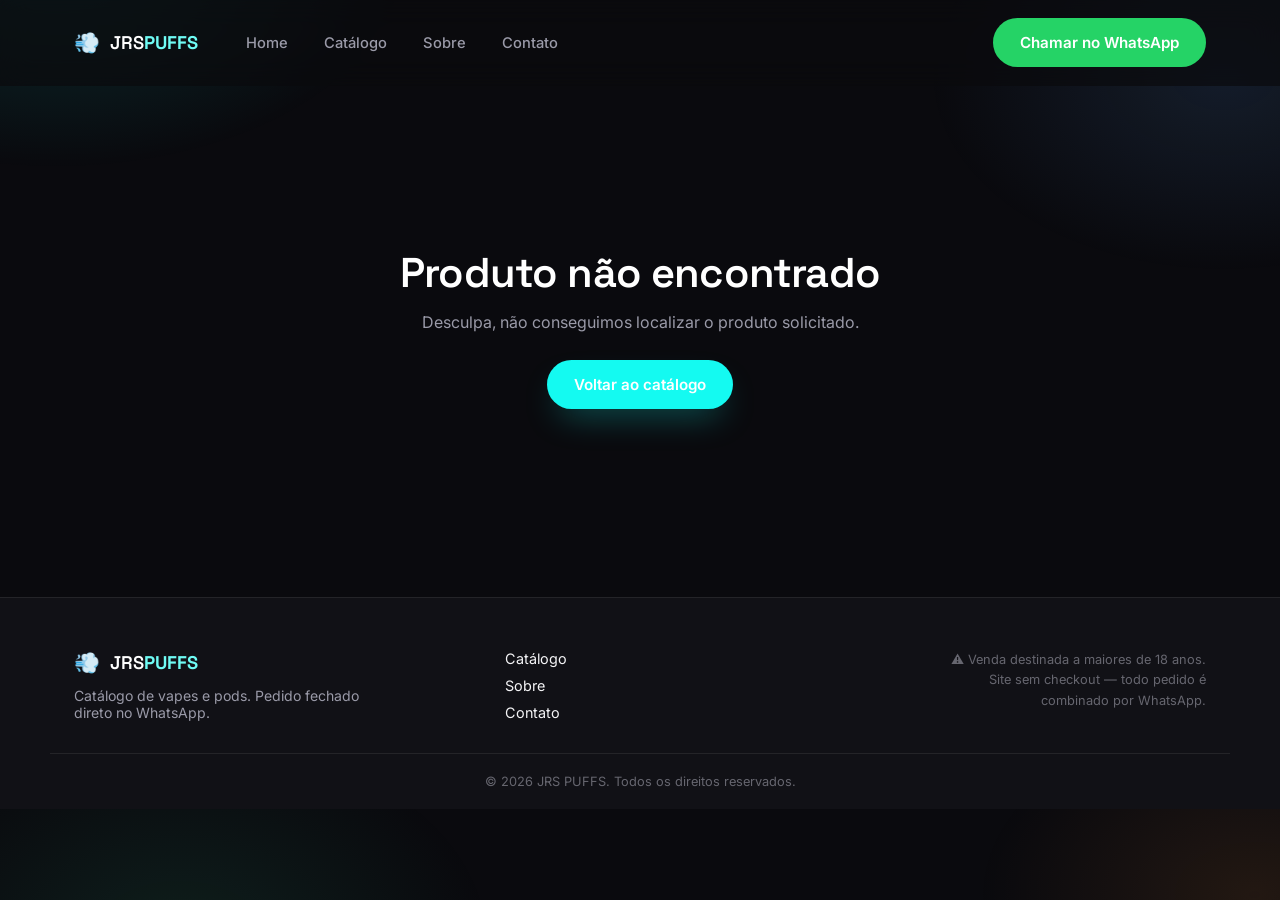
==== produto.html @ 06710b53 "Correção de Bugs 2.3" ====
<!DOCTYPE html>
<html lang="pt-BR">
<head>
  <meta charset="UTF-8" />
  <meta name="viewport" content="width=device-width, initial-scale=1.0" />
  <title>Produto — JRS PUFFS</title>
  <meta name="description" content="Detalhes do produto JRS PUFFS. Veja mais sobre sabores, preço e peça pelo WhatsApp." />
  <link rel="icon" href="data:image/svg+xml,<svg xmlns=%22http://www.w3.org/2000/svg%22 viewBox=%220 0 100 100%22><text y=%22.9em%22 font-size=%2290%22>💨</text></svg>" />

  <!-- Prévia de link (Open Graph / WhatsApp / Facebook / Instagram) -->
  <meta property="og:type" content="website" />
  <meta property="og:url" content="https://catalogo-three-iota.vercel.app/produto.html" />
  <meta property="og:title" content="Produto — JRS PUFFS" />
  <meta property="og:description" content="Detalhes do produto JRS PUFFS. Veja mais sobre sabores, preço e peça pelo WhatsApp." />
  <meta property="og:image" content="https://catalogo-three-iota.vercel.app/og-image.png" />
  <meta property="og:image:width" content="1200" />
  <meta property="og:image:height" content="630" />
  <meta property="og:locale" content="pt_BR" />

  <!-- Prévia de link (Twitter/X) -->
  <meta name="twitter:card" content="summary_large_image" />
  <meta name="twitter:title" content="Produto — JRS PUFFS" />
  <meta name="twitter:description" content="Detalhes do produto JRS PUFFS. Veja mais sobre sabores, preço e peça pelo WhatsApp." />
  <meta name="twitter:image" content="https://catalogo-three-iota.vercel.app/og-image.png" />

  <link rel="preconnect" href="https://fonts.googleapis.com">
  <link rel="preconnect" href="https://fonts.gstatic.com" crossorigin>
  <link href="https://fonts.googleapis.com/css2?family=Space+Grotesk:wght@500;600;700&family=Inter:wght@400;500;600;700&family=JetBrains+Mono:wght@400;700&display=swap" rel="stylesheet">
  <link rel="stylesheet" href="styles.css?v=4" />
</head>
<body data-page="product">
  <header class="site-header" id="topo">
    <div class="header-inner">
      <a href="index.html#home" class="logo" aria-label="JRS PUFFS — início">
        <span class="logo-mark">💨</span>
        <span class="logo-text">JRS<strong>PUFFS</strong></span>
      </a>
      <nav class="main-nav" id="main-nav">
        <ul>
          <li><a href="index.html#home" class="nav-link" data-nav>Home</a></li>
          <li><a href="index.html#catalogo" class="nav-link" data-nav>Catálogo</a></li>
          <li><a href="index.html#sobre" class="nav-link" data-nav>Sobre</a></li>
          <li><a href="index.html#contato" class="nav-link" data-nav>Contato</a></li>
        </ul>
      </nav>
      <a class="btn btn-whatsapp header-cta" id="header-whatsapp" target="_blank" rel="noopener">Chamar no WhatsApp</a>
      <button class="nav-toggle" id="nav-toggle" aria-label="Abrir menu" aria-expanded="false">
        <span></span><span></span><span></span>
      </button>
    </div>
  </header>

  <main>
    <section class="section product-page-section">
      <div class="container product-page-main" id="product-page-main">
        <a href="index.html#catalogo" class="product-page-back">← Voltar ao catálogo</a>
        <div class="product-page-breadcrumbs">
          <a href="index.html#catalogo">Catálogo</a>
          <span> / </span>
          <span id="product-page-breadcrumb">Produto</span>
        </div>
        <div class="product-page-grid">
          <div class="product-image-card">
            <img id="product-page-image" src="" alt="Produto" />
          </div>
          <div class="product-page-content">
            <span class="detail-badge" id="product-page-badge"></span>
            <h1 id="product-page-title">Nome do produto</h1>
            <div class="product-page-price">
              <span class="price-new" id="product-page-price"></span>
              <span class="price-old" id="product-page-old-price"></span>
            </div>
            <p class="detail-description" id="product-page-description"></p>
            <div class="detail-meta product-page-meta">
              <span id="product-page-puffs"></span>
              <span id="product-page-options"></span>
            </div>
            <div class="detail-flavors product-page-flavors">
              <div class="flavors-header">
                <h3>Sabores disponíveis</h3>
                <span id="product-page-flavor-count"></span>
              </div>
              <div class="detail-flavor-preview" id="product-page-flavor-preview"></div>
              <button type="button" class="btn btn-outline btn-small" id="product-toggle-flavors">Ver todos os sabores ▾</button>
            </div>
            <a class="btn btn-whatsapp btn-large" id="product-page-whatsapp" target="_blank" rel="noopener">Chamar no WhatsApp</a>
          </div>
        </div>
      </div>
    </section>
  </main>

  <footer class="site-footer">
    <div class="container footer-grid">
      <div>
        <a href="index.html#home" class="logo">
          <span class="logo-mark">💨</span>
          <span class="logo-text">JRS<strong>PUFFS</strong></span>
        </a>
        <p class="footer-tagline">Catálogo de vapes e pods. Pedido fechado direto no WhatsApp.</p>
      </div>
      <nav class="footer-nav" aria-label="Links do rodapé">
        <a href="index.html#catalogo">Catálogo</a>
        <a href="index.html#sobre">Sobre</a>
        <a href="index.html#contato">Contato</a>
      </nav>
      <p class="footer-note">⚠️ Venda destinada a maiores de 18 anos. Site sem checkout — todo pedido é combinado por WhatsApp.</p>
    </div>
    <p class="copyright">© <span id="year"></span> JRS PUFFS. Todos os direitos reservados.</p>
  </footer>

  <script src="script.js?v=4"></script>
</body>
</html>
---- styles.css ----
/* ==========================================================================
   JRS PUFFS — CATÁLOGO
   Sistema de tokens:
   - Cor: roxo elétrico (marca) + 4 cores de sabor (glow por produto) sobre
     dark mode neutro. Verde do WhatsApp mantido por reconhecimento da marca.
   - Tipo: Space Grotesk (display) + Inter (texto) + JetBrains Mono (preços)
   - Assinatura visual: névoa de fundo com respiração lenta + glow individual
     por card na cor do sabor do produto ("nuvem de vapor colorida")
   ========================================================================== */

:root {
  /* --- superfícies --- */
  --bg: #0A0A0E;
  --bg-elevated: #111116;
  --surface: #16161D;
  --surface-hover: #1D1D26;
  --border: rgba(255, 255, 255, 0.08);
  --border-strong: rgba(255, 255, 255, 0.16);

  /* --- texto --- */
  --text: #F4F4F6;
  --text-muted: #9A9AA8;
  --text-faint: #66666F;
  --white: #FFFFFF;

  /* --- marca --- */
  --brand: #14FAF1;
  --brand-soft: #6FFCF5;
  --brand-glow: rgba(20, 250, 241, 0.35);
  --brand-ink: #0A0A0E;

  --whatsapp: #25D366;
  --whatsapp-hover: #1FB955;

  /* --- cores de sabor (glow por produto) --- */
  --flavor-verde: #34D399;
  --flavor-babyblue: #7DD3FC;
  --flavor-azul: #60A5FA;
  --flavor-laranja: #FB923C;

  --danger: #FB7185;

  /* --- tipografia --- */
  --font-display: "Space Grotesk", system-ui, sans-serif;
  --font-body: "Inter", system-ui, sans-serif;
  --font-mono: "JetBrains Mono", ui-monospace, monospace;

  /* --- layout --- */
  --max-width: 1180px;
  --radius-sm: 12px;
  --radius-md: 20px;
  --radius-lg: 28px;
  --radius-full: 999px;

  --shadow-card: 0 20px 50px -22px rgba(0, 0, 0, 0.65);
  --shadow-pop: 0 30px 70px -20px rgba(0, 0, 0, 0.75);
  --ease: cubic-bezier(0.16, 1, 0.3, 1);
}

/* ---------- reset básico ---------- */
* { box-sizing: border-box; }
html { scroll-behavior: smooth; scroll-padding-top: 96px; }
body {
  margin: 0;
  font-family: var(--font-body);
  color: var(--text);
  background: var(--bg);
  -webkit-font-smoothing: antialiased;
  position: relative;
  overflow-x: hidden;
}

/* Névoa de fundo — assinatura visual do site. Só background-position anima,
   então o custo de repaint é baixo mesmo em loop longo. */
body::before {
  content: "";
  position: fixed;
  inset: -15% -10%;
  z-index: -1;
  pointer-events: none;
  background:
    radial-gradient(38% 30% at 12% 8%, rgba(20, 250, 241, 0.14), transparent 60%),
    radial-gradient(32% 28% at 88% 18%, rgba(96, 165, 250, 0.12), transparent 60%),
    radial-gradient(34% 30% at 20% 92%, rgba(52, 211, 153, 0.10), transparent 60%),
    radial-gradient(30% 26% at 90% 88%, rgba(251, 146, 60, 0.10), transparent 60%);
  background-repeat: no-repeat;
  animation: mesh-drift 46s ease-in-out infinite alternate;
}
@keyframes mesh-drift {
  0%   { background-position: 0% 0%, 0% 0%, 0% 0%, 0% 0%; }
  100% { background-position: 4% 3%, -3% 4%, 3% -3%, -4% -2%; }
}

img { max-width: 100%; display: block; }
ul { list-style: none; margin: 0; padding: 0; }
a { color: inherit; text-decoration: none; }
h1, h2, h3 {
  font-family: var(--font-display);
  font-weight: 600;
  margin: 0;
  line-height: 1.1;
  letter-spacing: -0.02em;
  color: var(--white);
}
p { margin: 0; }
button { font-family: inherit; cursor: pointer; }
:focus-visible { outline: 2px solid var(--brand-soft); outline-offset: 3px; border-radius: 4px; }

.container { max-width: var(--max-width); margin: 0 auto; padding: 0 24px; }
.section { padding: 88px 0; }

.section-heading { max-width: 620px; margin: 0 auto 40px; text-align: center; }
.section-heading.align-left { margin: 0 0 24px; text-align: left; }
.section-heading h2 { font-size: clamp(1.8rem, 3.2vw, 2.5rem); }
.section-heading p { margin-top: 12px; color: var(--text-muted); font-size: 1.02rem; }

/* ---------- scroll-reveal ---------- */
.reveal {
  opacity: 0;
  transform: translateY(20px);
  transition: opacity .7s var(--ease), transform .7s var(--ease);
  will-change: transform, opacity;
}
.reveal.is-visible { opacity: 1; transform: none; }
@media (prefers-reduced-motion: reduce) {
  .reveal { opacity: 1; transform: none; transition: none; }
  body::before { animation: none; }
}

/* ---------- botões ---------- */
.btn {
  display: inline-flex;
  align-items: center;
  gap: 8px;
  padding: 14px 26px;
  border-radius: var(--radius-full);
  font-weight: 600;
  font-size: 0.95rem;
  border: 1px solid transparent;
  transition: transform .2s var(--ease), box-shadow .2s var(--ease), background-color .2s var(--ease), border-color .2s var(--ease);
  white-space: nowrap;
}
.btn:hover { transform: translateY(-2px); }
.btn:active { transform: translateY(0) scale(0.98); }

.btn-primary {
  background: var(--brand);
  color: var(--white);
  box-shadow: 0 16px 34px -12px var(--brand-glow);
}
.btn-primary:hover { background: var(--brand-soft); box-shadow: 0 20px 44px -10px var(--brand-glow); }

.btn-outline { border-color: var(--border-strong); color: var(--white); }
.btn-outline:hover { border-color: var(--brand-soft); color: var(--brand-soft); }

.btn-whatsapp { background: var(--whatsapp); color: var(--white); }
.btn-whatsapp:hover { background: var(--whatsapp-hover); box-shadow: 0 16px 34px -14px rgba(37, 211, 102, 0.5); }

.btn-large { padding: 17px 32px; font-size: 1.05rem; }
.btn-small { padding: 9px 16px; font-size: 0.85rem; }
.icon-wpp { width: 20px; height: 20px; }

/* ==========================================================================
   HEADER
   ========================================================================== */
.site-header {
  position: sticky;
  top: 0;
  z-index: 50;
  background: rgba(10, 10, 14, 0.7);
  backdrop-filter: blur(14px);
  -webkit-backdrop-filter: blur(14px);
  border-bottom: 1px solid transparent;
  transition: border-color .3s var(--ease), background-color .3s var(--ease), padding .3s var(--ease);
}
.site-header.scrolled {
  background: rgba(10, 10, 14, 0.92);
  border-bottom-color: var(--border);
  box-shadow: 0 10px 30px rgba(0, 0, 0, 0.35);
}
.header-inner {
  max-width: var(--max-width);
  margin: 0 auto;
  padding: 18px 24px;
  display: flex;
  align-items: center;
  gap: 20px;
  transition: padding .3s var(--ease);
}
.site-header.scrolled .header-inner { padding: 12px 24px; }

.logo { display: inline-flex; align-items: center; gap: 10px; }
.logo-mark { font-size: 1.3rem; }
.logo-text { font-family: var(--font-display); font-weight: 600; font-size: 1.15rem; color: var(--white); }
.logo-text strong { color: var(--brand-soft); font-weight: 700; }

.main-nav { margin-left: 12px; flex: 1; }
.main-nav ul { display: flex; gap: 4px; flex-wrap: wrap; }
.nav-link {
  position: relative;
  display: inline-block;
  padding: 10px 16px;
  border-radius: var(--radius-full);
  font-weight: 500;
  font-size: 0.92rem;
  color: var(--text-muted);
  transition: color .2s ease, background-color .2s ease;
}
.nav-link:hover { color: var(--text); background: rgba(255, 255, 255, 0.04); }
.nav-link.active { color: var(--white); background: rgba(20, 250, 241, 0.14); }

.header-cta { flex-shrink: 0; }
.nav-toggle {
  display: none;
  flex-direction: column;
  justify-content: center;
  gap: 5px;
  width: 40px; height: 40px;
  background: transparent;
  border: none;
}
.nav-toggle span { display: block; height: 2px; width: 100%; background: var(--white); border-radius: 2px; }

/* ==========================================================================
   DIVISOR — linha de gradiente animada (substitui a antiga faixa de bandeirinha)
   ========================================================================== */
.bunting {
  height: 1px;
  opacity: 0.5;
  background-image: linear-gradient(
    90deg,
    transparent,
    var(--flavor-verde),
    var(--brand),
    var(--flavor-azul),
    var(--flavor-laranja),
    transparent
  );
  background-size: 240% 100%;
  animation: shimmer 10s linear infinite;
}
.bunting-alt { animation-direction: reverse; }
@keyframes shimmer {
  0% { background-position: 0% 0%; }
  100% { background-position: 100% 0%; }
}
@media (prefers-reduced-motion: reduce) {
  .bunting { animation: none; }
}

/* ==========================================================================
   HERO
   ========================================================================== */
.hero-section { padding-top: 88px; padding-bottom: 56px; }
.hero-grid {
  display: flex;
  flex-direction: column;
  align-items: center;
  text-align: center;
  max-width: 720px;
  margin: 0 auto;
  padding-bottom: 8px;
}
.eyebrow {
  display: inline-flex;
  align-items: center;
  gap: 8px;
  color: var(--brand-soft);
  font-weight: 600;
  font-size: 0.9rem;
  padding: 7px 16px;
  border-radius: var(--radius-full);
  background: rgba(20, 250, 241, 0.1);
  border: 1px solid rgba(20, 250, 241, 0.3);
  margin-bottom: 22px;
}
.hero-copy h1 {
  font-size: clamp(2.3rem, 5.6vw, 3.6rem);
  line-height: 1.05;
}
.hero-logo {
  width: min(220px, 52vw);
  height: auto;
  margin: 4px auto 4px;
  filter: drop-shadow(0 8px 40px rgba(20, 250, 241, 0.3));
}
.hero-sub {
  margin: 20px auto 0;
  max-width: 46ch;
  color: var(--text-muted);
  font-size: 1.05rem;
  line-height: 1.7;
}
.hero-actions { display: flex; gap: 12px; flex-wrap: wrap; margin-top: 32px; justify-content: center; }
.hero-trust {
  display: flex;
  flex-wrap: wrap;
  justify-content: center;
  gap: 10px;
  margin-top: 32px;
}
.hero-trust li {
  font-size: 0.88rem;
  color: var(--text);
  padding: 10px 16px;
  border-radius: var(--radius-full);
  background: var(--surface);
  border: 1px solid var(--border);
}

.hero-visual { display: none; }
.glow-orb { display: none; }

.hero-badge {
  display: inline-flex;
  align-items: center;
  gap: 8px;
  background: var(--surface);
  border: 1px solid var(--border-strong);
  color: var(--white);
  padding: 10px 18px;
  border-radius: var(--radius-full);
}
.hero-badge strong { color: var(--brand-soft); font-family: var(--font-mono); }
.hero-badge span { font-size: 0.75rem; color: var(--text-muted); }

/* ==========================================================================
   PRODUCT GRID / CARDS
   Cada card recebe --card-accent via JS (cor do sabor). O glow é feito com
   um ::before de gradiente radial já suavizado — sem animar blur, então o
   custo em scroll/hover é praticamente nulo.
   ========================================================================== */
.product-grid {
  display: grid;
  grid-template-columns: repeat(4, minmax(0, 1fr));
  gap: 20px;
}
@media (max-width: 900px) { .product-grid { grid-template-columns: repeat(3, minmax(0, 1fr)); } }
@media (max-width: 640px) { .product-grid { grid-template-columns: repeat(2, minmax(0, 1fr)); } }

.product-card {
  --card-accent: var(--brand);
  position: relative;
  background: var(--surface);
  border-radius: var(--radius-md);
  padding: 16px;
  display: flex;
  flex-direction: column;
  gap: 14px;
  border: 1px solid var(--border);
  box-shadow: var(--shadow-card);
  transition: transform .3s var(--ease), border-color .3s var(--ease), box-shadow .3s var(--ease);
  cursor: pointer;
}
.product-card::before {
  content: "";
  position: absolute;
  inset: -1px;
  border-radius: inherit;
  padding: 1px;
  background: linear-gradient(135deg, var(--card-accent), transparent 45%);
  -webkit-mask: linear-gradient(#000 0 0) content-box, linear-gradient(#000 0 0);
  -webkit-mask-composite: xor;
  mask-composite: exclude;
  opacity: 0;
  transition: opacity .3s ease;
  pointer-events: none;
}
.product-card:hover {
  transform: translateY(-6px);
  border-color: transparent;
  box-shadow: var(--shadow-pop), 0 0 0 1px rgba(255, 255, 255, 0.04);
}
.product-card:hover::before { opacity: 1; }

.card-badge {
  position: absolute;
  top: 14px; left: 14px;
  background: var(--card-accent);
  color: var(--brand-ink);
  font-size: 0.7rem;
  font-weight: 700;
  padding: 6px 12px;
  border-radius: var(--radius-full);
  z-index: 2;
}
.card-badge:empty { display: none; }
.card-badge.oferta { box-shadow: 0 8px 20px -6px var(--card-accent); }

.card-media {
  position: relative;
  height: 220px;
  border-radius: var(--radius-sm);
  overflow: hidden;
  background: var(--bg-elevated);
  display: flex;
  align-items: center;
  justify-content: center;
  isolation: isolate;
}
.card-media::before {
  content: "";
  position: absolute;
  inset: -30%;
  z-index: -1;
  background: radial-gradient(closest-side, var(--card-accent), transparent 70%);
  opacity: 0.18;
  transition: opacity .3s ease, transform .5s var(--ease);
}
.product-card:hover .card-media::before { opacity: 0.32; transform: scale(1.08); }
.card-media img {
  width: 100%;
  height: 100%;
  object-fit: cover;
  transition: transform .5s var(--ease);
}
.product-card:hover .card-media img { transform: scale(1.05); }
.card-media svg { width: 90px; height: 140px; }

.card-body { display: flex; flex-direction: column; gap: 6px; flex: 1; }
.card-title { font-family: var(--font-display); font-weight: 600; font-size: 1.1rem; letter-spacing: -0.01em; color: var(--white); }
.card-meta { font-size: 0.85rem; color: var(--text-muted); font-weight: 500; }

.card-price-block { display: flex; align-items: baseline; gap: 10px; margin-top: 6px; flex-wrap: wrap; }
.price-old { font-family: var(--font-mono); font-size: 0.78rem; color: var(--text-faint); text-decoration: line-through; }
.price-new { font-family: var(--font-mono); font-size: 1.45rem; font-weight: 700; color: var(--brand-soft); line-height: 1.1; }

.card-footer { display: flex; }
.card-footer .btn { width: 100%; justify-content: center; }
.btn-product-options {
  padding: 12px 18px;
  background: var(--surface-hover);
  color: var(--white);
  border: 1px solid var(--border-strong);
  box-shadow: none;
}
.btn-product-options:hover { background: var(--card-accent); border-color: transparent; color: var(--brand-ink); transform: translateY(-2px); }

/* ==========================================================================
   PÁGINA DE PRODUTO
   ========================================================================== */
.product-page-section { padding: 64px 0 88px; }
.product-page-breadcrumbs {
  display: flex; align-items: center; gap: 10px;
  font-size: 0.9rem; color: var(--text-muted); margin-bottom: 18px;
}
.product-page-breadcrumbs a { color: var(--brand-soft); }
.product-page-back {
  display: inline-flex; align-items: center; gap: 8px;
  font-size: 0.92rem; color: var(--text-muted);
  margin-bottom: 22px; transition: color .2s ease, gap .2s ease;
}
.product-page-back:hover { color: var(--brand-soft); gap: 12px; }

.product-page-grid { display: grid; grid-template-columns: minmax(0, 1.05fr) minmax(0, 0.95fr); gap: 40px; align-items: start; }

.product-image-card {
  --card-accent: var(--brand);
  position: relative;
  background: var(--surface);
  border-radius: var(--radius-lg);
  overflow: hidden;
  border: 1px solid var(--border);
  box-shadow: var(--shadow-card);
  min-height: 480px;
  isolation: isolate;
}
.product-image-card::before {
  content: "";
  position: absolute;
  inset: -40%;
  z-index: -1;
  background: radial-gradient(closest-side, var(--card-accent), transparent 70%);
  opacity: 0.22;
}
.product-image-card img { width: 100%; height: 100%; object-fit: cover; min-height: 480px; }

.product-page-content { display: flex; flex-direction: column; gap: 22px; }

.detail-badge {
  display: inline-flex;
  padding: 8px 16px;
  border-radius: var(--radius-full);
  font-size: 0.8rem;
  font-weight: 700;
  color: var(--brand-ink);
  background: var(--brand-soft);
  width: fit-content;
}
.detail-badge:empty { display: none; }
#product-page-title { font-size: clamp(1.7rem, 3.4vw, 2.3rem); }
.detail-description { color: var(--text-muted); font-size: 1.02rem; line-height: 1.75; }
.detail-meta {
  display: flex; gap: 12px; flex-wrap: wrap;
  color: var(--text-muted); font-size: 0.9rem;
}
.detail-meta span {
  padding: 8px 14px; border-radius: var(--radius-full);
  background: var(--surface); border: 1px solid var(--border);
}

.product-page-price { display: flex; align-items: baseline; gap: 14px; }
#product-page-price { font-size: 2rem; }
#product-page-old-price { font-size: 1rem; }

.detail-flavors { background: var(--surface); border-radius: var(--radius-md); padding: 22px; border: 1px solid var(--border); }
.flavors-header { display: flex; align-items: center; justify-content: space-between; gap: 12px; margin-bottom: 16px; }
.flavors-header h3 { font-size: 1.02rem; }
.flavors-header span { font-size: 0.85rem; color: var(--text-muted); font-family: var(--font-mono); }

.detail-flavor-preview { display: flex; flex-wrap: wrap; gap: 8px; margin-bottom: 16px; }
.flavor-chip {
  display: inline-flex; align-items: center; justify-content: center;
  border: 1px solid var(--border-strong);
  background: var(--surface-hover);
  color: var(--text);
  padding: 9px 15px;
  font-size: 0.82rem;
  font-weight: 500;
  font-family: var(--font-body);
  border-radius: var(--radius-full);
  text-align: center;
  white-space: nowrap;
  transition: background-color .2s ease, border-color .2s ease, color .2s ease, transform .2s ease;
}
.flavor-chip:hover { border-color: var(--brand-soft); transform: translateY(-1px); }
.flavor-chip.selected { background: var(--brand); border-color: var(--brand); color: var(--white); }

.product-not-found { text-align: center; padding: 100px 20px; }
.product-not-found h1 { font-size: clamp(2rem, 4vw, 2.6rem); margin-bottom: 16px; }
.product-not-found p { color: var(--text-muted); margin-bottom: 28px; }

/* ==========================================================================
   CATÁLOGO — toolbar
   ========================================================================== */
.toolbar {
  display: grid;
  grid-template-columns: 1fr auto;
  gap: 14px;
  align-items: center;
  margin-bottom: 18px;
  background: var(--surface);
  border: 1px solid var(--border);
  border-radius: var(--radius-lg);
  padding: 16px;
}
.search-box {
  display: flex; align-items: center; gap: 10px; width: 100%;
  background: var(--bg-elevated);
  border: 1px solid var(--border);
  border-radius: var(--radius-full);
  padding: 13px 18px;
  min-width: 0;
  transition: border-color .2s ease;
}
.search-box:focus-within { border-color: var(--brand-soft); }
.icon-search { width: 18px; height: 18px; color: var(--text-muted); flex-shrink: 0; }
.search-box input {
  border: none; background: transparent; outline: none; width: 100%;
  font-size: 0.95rem; color: var(--white); font-family: var(--font-body);
}
.search-box input::placeholder { color: var(--text-faint); }

.sort-box { display: flex; align-items: center; gap: 8px; font-size: 0.88rem; color: var(--text-muted); }
.sort-box select {
  border: 1px solid var(--border);
  border-radius: var(--radius-full);
  padding: 11px 16px;
  font-family: var(--font-body);
  font-size: 0.9rem;
  color: var(--white);
  background: var(--bg-elevated);
}
.results-count { margin: 4px 4px 20px; font-size: 0.86rem; color: var(--text-muted); }
.empty-state { text-align: center; padding: 60px 0; color: var(--text-muted); font-size: 1rem; }

/* ==========================================================================
   SOBRE
   ========================================================================== */
.about-grid { display: grid; grid-template-columns: 1.1fr 0.9fr; gap: 56px; align-items: start; }
.about-text { color: var(--text-muted); line-height: 1.75; margin-bottom: 16px; font-size: 1.02rem; }
.differentials { display: flex; flex-direction: column; gap: 14px; }
.differentials li {
  display: flex; gap: 16px; align-items: flex-start;
  background: var(--surface);
  border: 1px solid var(--border);
  border-radius: var(--radius-md);
  padding: 18px 20px;
  transition: border-color .25s ease, transform .25s var(--ease);
}
.differentials li:hover { border-color: var(--border-strong); transform: translateX(4px); }
.diff-icon { font-size: 1.4rem; line-height: 1; }
.differentials strong { font-family: var(--font-display); font-weight: 600; font-size: 1rem; color: var(--white); }
.differentials p { margin-top: 4px; font-size: 0.88rem; color: var(--text-muted); }

/* ==========================================================================
   CONTATO
   ========================================================================== */
.contact-card {
  position: relative;
  background: var(--surface);
  border: 1px solid var(--border);
  border-radius: var(--radius-lg);
  padding: 48px;
  display: grid;
  grid-template-columns: 1.2fr 0.8fr;
  gap: 36px;
  align-items: center;
  overflow: hidden;
  isolation: isolate;
}
.contact-card::before {
  content: "";
  position: absolute;
  inset: -50% -20% auto auto;
  width: 60%; height: 200%;
  z-index: -1;
  background: radial-gradient(closest-side, var(--brand-glow), transparent 70%);
  opacity: 0.5;
}
.contact-main h3 { font-size: 1.55rem; margin-bottom: 10px; }
.contact-main p { color: var(--text-muted); margin-bottom: 24px; max-width: 42ch; line-height: 1.6; }
.contact-social { border-left: 1px solid var(--border); padding-left: 36px; }
.social-label { font-size: 0.85rem; color: var(--text-muted); margin-bottom: 12px; }
.social-links { display: flex; flex-direction: column; gap: 10px; margin-bottom: 22px; }
.social-pill {
  background: var(--surface-hover);
  border: 1px solid var(--border);
  padding: 11px 16px;
  border-radius: var(--radius-full);
  font-size: 0.9rem;
  font-weight: 600;
  width: fit-content;
  transition: border-color .2s ease, transform .2s ease;
}
.social-pill:hover { border-color: var(--brand-soft); transform: translateY(-2px); }
.hours { font-size: 0.85rem; color: var(--text-muted); }

/* ==========================================================================
   FOOTER
   ========================================================================== */
.site-footer { background: var(--bg-elevated); color: var(--text-muted); padding-top: 52px; border-top: 1px solid var(--border); }
.footer-grid {
  display: grid;
  grid-template-columns: 1.2fr 1fr 1fr;
  gap: 24px;
  padding-bottom: 32px;
  border-bottom: 1px solid var(--border);
}
.footer-tagline { margin-top: 12px; font-size: 0.88rem; max-width: 32ch; color: var(--text-muted); }
.footer-nav { display: flex; flex-direction: column; gap: 10px; }
.footer-nav a { font-size: 0.9rem; color: var(--text); transition: color .2s ease; }
.footer-nav a:hover { color: var(--brand-soft); }
.footer-note { font-size: 0.8rem; line-height: 1.6; max-width: 34ch; justify-self: end; text-align: right; color: var(--text-faint); }
.copyright { text-align: center; font-size: 0.8rem; padding: 20px 0; color: var(--text-faint); }

/* ==========================================================================
   RESPONSIVO
   ========================================================================== */
@media (max-width: 900px) {
  .about-grid { grid-template-columns: 1fr; }
  .contact-card { grid-template-columns: 1fr; padding: 32px; }
  .contact-social { border-left: none; padding-left: 0; border-top: 1px solid var(--border); padding-top: 24px; }
  .footer-grid { grid-template-columns: 1fr; }
  .footer-note { justify-self: start; text-align: left; }
  .product-page-grid { grid-template-columns: 1fr; gap: 28px; }
  .product-image-card { min-height: 380px; }
  .product-image-card img { min-height: 380px; }
}

@media (max-width: 760px) {
  .header-inner { padding: 14px 18px; gap: 12px; }
  .site-header.scrolled .header-inner { padding: 10px 18px; }
  .logo-text { font-size: 1.05rem; }
  .main-nav {
    position: fixed;
    top: 66px;
    right: 0;
    bottom: 0;
    left: 0;
    background: rgba(10, 10, 14, 0.98);
    -webkit-backdrop-filter: blur(16px);
    backdrop-filter: blur(16px);
    padding: 24px 20px;
    z-index: 40;
    /* dupla trava de segurança: transform E opacity/visibility.
       Se o navegador não suportar bem uma, a outra garante que
       o menu continua escondido por padrão. */
    transform: translateY(-16px);
    opacity: 0;
    visibility: hidden;
    pointer-events: none;
    transition: transform .3s var(--ease), opacity .25s ease, visibility 0s linear .3s;
  }
  .main-nav.open {
    transform: translateY(0);
    opacity: 1;
    visibility: visible;
    pointer-events: auto;
    transition: transform .3s var(--ease), opacity .25s ease, visibility 0s linear 0s;
  }
  .main-nav ul { flex-direction: column; gap: 6px; }
  .nav-link { display: block; padding: 15px 16px; font-size: 1.02rem; }
  .nav-toggle { display: flex; }
  .header-cta { display: none; }
  .toolbar { grid-template-columns: 1fr; }
  .search-box { min-width: 160px; }
  .section { padding: 64px 0; }
  .product-card { padding: 14px; }
  .card-media { height: 190px; }
  .hero-trust { gap: 8px; }
  .hero-actions { flex-direction: column; align-items: stretch; }
}

@media (max-width: 560px) {
  .section { padding: 56px 0; }
  .toolbar { padding: 14px; }
  .sort-box { width: 100%; flex-direction: column; align-items: stretch; gap: 6px; }
  .sort-box select { width: 100%; padding: 11px 14px; }
  .product-grid { grid-template-columns: repeat(2, minmax(0, 1fr)); gap: 12px; }
  .product-card { gap: 10px; }
  .card-media { height: 150px; }
  .card-title { font-size: 0.98rem; }
  .card-meta { font-size: 0.82rem; }
  .price-new { font-size: 1.2rem; }
  .price-old { font-size: 0.72rem; }
  .btn { padding: 12px 18px; }
  .product-page-content { gap: 16px; }
  .product-page-meta, .detail-meta { flex-direction: column; align-items: flex-start; gap: 8px; }
  .product-page-price { flex-wrap: wrap; }
}

@media (prefers-reduced-motion: reduce) {
  html { scroll-behavior: auto; }
  .btn:hover, .product-card:hover, .differentials li:hover, .social-pill:hover { transform: none; }
}
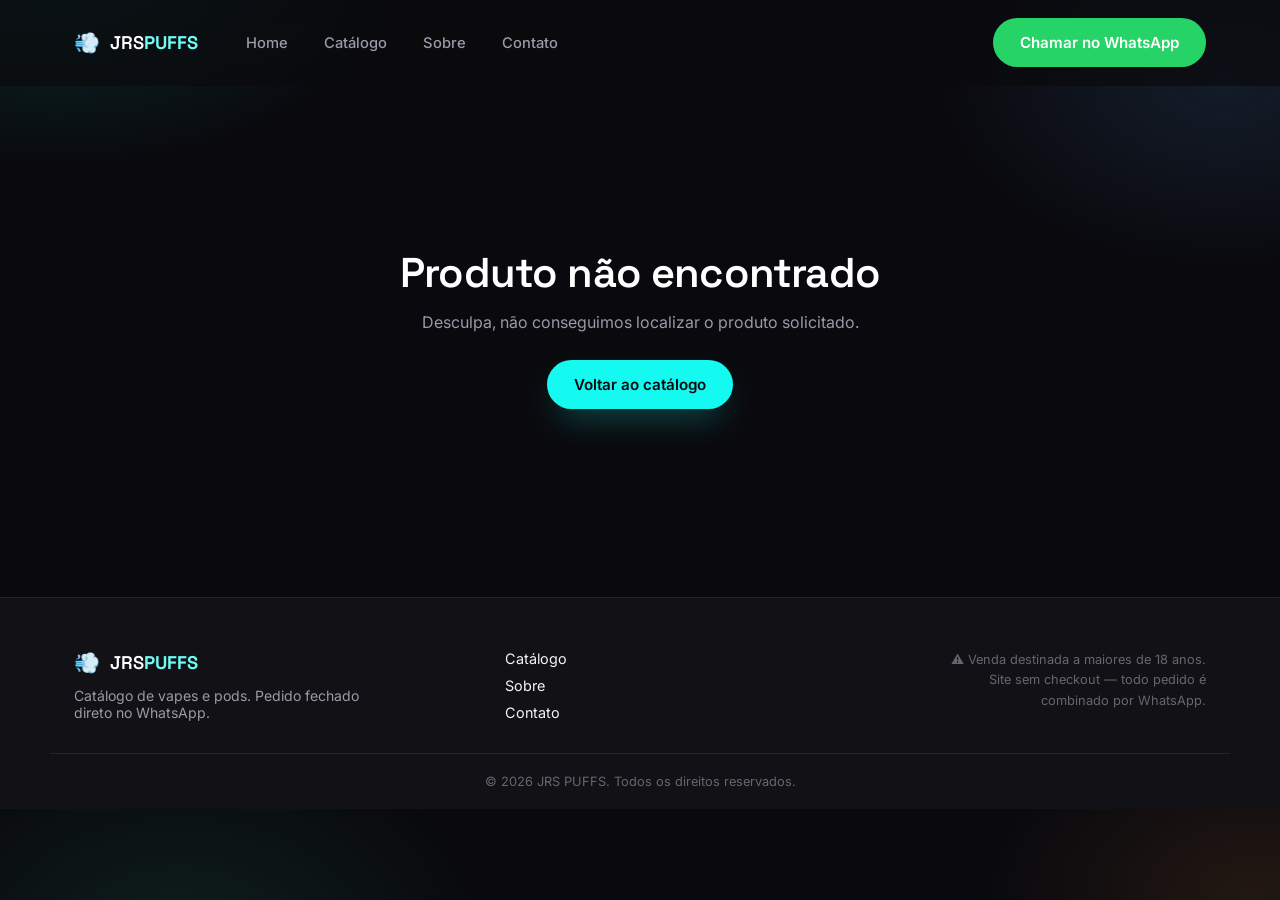
==== commit 96f39dfe: "atualização 3.0" ====
--- a/produto.html
+++ b/produto.html
@@ -26,7 +26,7 @@
   <link rel="preconnect" href="https://fonts.googleapis.com">
   <link rel="preconnect" href="https://fonts.gstatic.com" crossorigin>
   <link href="https://fonts.googleapis.com/css2?family=Space+Grotesk:wght@500;600;700&family=Inter:wght@400;500;600;700&family=JetBrains+Mono:wght@400;700&display=swap" rel="stylesheet">
-  <link rel="stylesheet" href="styles.css?v=4" />
+  <link rel="stylesheet" href="styles.css?v=6" />
 </head>
 <body data-page="product">
   <header class="site-header" id="topo">
@@ -109,6 +109,6 @@
     <p class="copyright">© <span id="year"></span> JRS PUFFS. Todos os direitos reservados.</p>
   </footer>
 
-  <script src="script.js?v=4"></script>
+  <script src="script.js?v=6"></script>
 </body>
 </html>
--- a/styles.css
+++ b/styles.css
@@ -145,7 +145,7 @@
 
 .btn-primary {
   background: var(--brand);
-  color: var(--white);
+  color: var(--brand-ink);
   box-shadow: 0 16px 34px -12px var(--brand-glow);
 }
 .btn-primary:hover { background: var(--brand-soft); box-shadow: 0 20px 44px -10px var(--brand-glow); }
@@ -279,9 +279,9 @@
   line-height: 1.05;
 }
 .hero-logo {
-  width: min(220px, 52vw);
+  width: min(150px, 38vw);
   height: auto;
-  margin: 4px auto 4px;
+  margin: 0 auto 6px;
   filter: drop-shadow(0 8px 40px rgba(20, 250, 241, 0.3));
 }
 .hero-sub {
@@ -708,8 +708,30 @@
   .section { padding: 64px 0; }
   .product-card { padding: 14px; }
   .card-media { height: 190px; }
-  .hero-trust { gap: 8px; }
-  .hero-actions { flex-direction: column; align-items: stretch; }
+  .hero-section { padding-top: 84px; padding-bottom: 40px; }
+  .eyebrow { margin-bottom: 14px; padding: 6px 14px; font-size: 0.82rem; }
+  .hero-logo { width: min(96px, 30vw); margin-bottom: 2px; }
+  .hero-sub { margin-top: 12px; font-size: 0.94rem; }
+  .hero-actions { margin-top: 18px; }
+  .hero-actions .btn {
+    padding: 13px 22px;
+    font-size: 0.9rem;
+  }
+  .hero-trust {
+    margin-top: 14px;
+    gap: 6px;
+    flex-wrap: nowrap;
+    overflow-x: auto;
+    justify-content: flex-start;
+    padding-bottom: 2px;
+    -webkit-overflow-scrolling: touch;
+  }
+  .hero-trust li {
+    font-size: 0.72rem;
+    padding: 6px 10px;
+    white-space: nowrap;
+    flex-shrink: 0;
+  }
 }
 
 @media (max-width: 560px) {
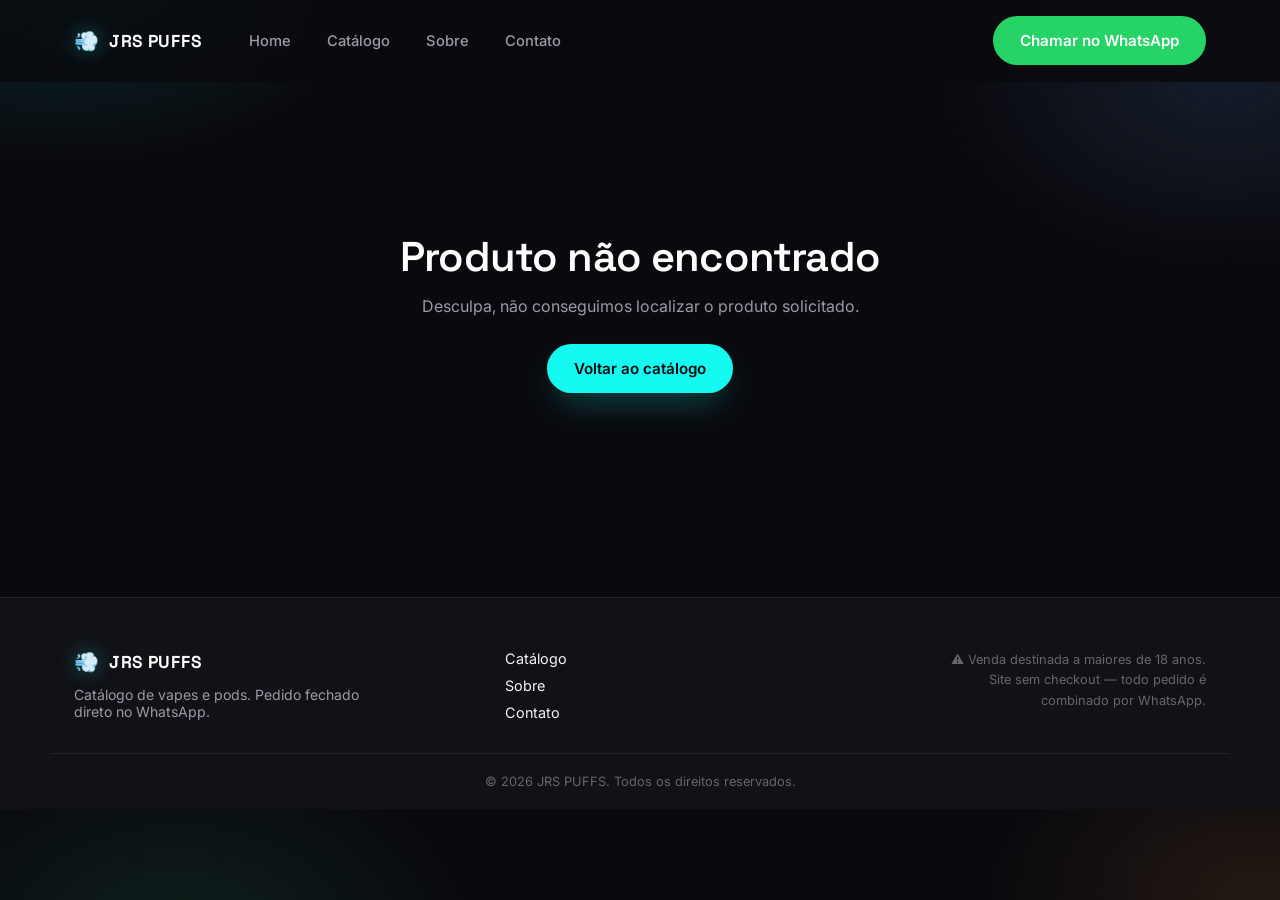
==== commit d2159ca1: "Atualização Visual" ====
--- a/produto.html
+++ b/produto.html
@@ -1,6 +1,20 @@
 <!DOCTYPE html>
 <html lang="pt-BR">
 <head>
+
+    <!-- Google tag (gtag.js) -->
+<script async src="https://www.googletagmanager.com/gtag/js?id=G-B5CPKF97NS"></script>
+<script>
+  window.dataLayer = window.dataLayer || [];
+  function gtag(){dataLayer.push(arguments);}
+  gtag('js', new Date());
+
+  gtag('config', 'G-B5CPKF97NS');
+</script>
+
+
+
+
   <meta charset="UTF-8" />
   <meta name="viewport" content="width=device-width, initial-scale=1.0" />
   <title>Produto — JRS PUFFS</title>
@@ -26,14 +40,14 @@
   <link rel="preconnect" href="https://fonts.googleapis.com">
   <link rel="preconnect" href="https://fonts.gstatic.com" crossorigin>
   <link href="https://fonts.googleapis.com/css2?family=Space+Grotesk:wght@500;600;700&family=Inter:wght@400;500;600;700&family=JetBrains+Mono:wght@400;700&display=swap" rel="stylesheet">
-  <link rel="stylesheet" href="styles.css?v=6" />
+  <link rel="stylesheet" href="styles.css?v=7" />
 </head>
 <body data-page="product">
   <header class="site-header" id="topo">
     <div class="header-inner">
       <a href="index.html#home" class="logo" aria-label="JRS PUFFS — início">
         <span class="logo-mark">💨</span>
-        <span class="logo-text">JRS<strong>PUFFS</strong></span>
+        <span class="logo-text">JRS PUFFS</span>
       </a>
       <nav class="main-nav" id="main-nav">
         <ul>
@@ -54,17 +68,22 @@
     <section class="section product-page-section">
       <div class="container product-page-main" id="product-page-main">
         <a href="index.html#catalogo" class="product-page-back">← Voltar ao catálogo</a>
-        <div class="product-page-breadcrumbs">
+        <div class="product-page-breadcrumbs" aria-label="Navegação estrutural">
           <a href="index.html#catalogo">Catálogo</a>
-          <span> / </span>
+          <span aria-hidden="true">/</span>
           <span id="product-page-breadcrumb">Produto</span>
         </div>
         <div class="product-page-grid">
           <div class="product-image-card">
+            <span class="product-image-kicker">JRS PUFFS</span>
             <img id="product-page-image" src="" alt="Produto" />
+            <p class="product-image-caption">Produto original e lacrado</p>
           </div>
           <div class="product-page-content">
-            <span class="detail-badge" id="product-page-badge"></span>
+            <div class="product-page-heading">
+              <span class="detail-badge" id="product-page-badge"></span>
+              <span class="product-page-label">Disponível para pedido</span>
+            </div>
             <h1 id="product-page-title">Nome do produto</h1>
             <div class="product-page-price">
               <span class="price-new" id="product-page-price"></span>
@@ -77,13 +96,23 @@
             </div>
             <div class="detail-flavors product-page-flavors">
               <div class="flavors-header">
-                <h3>Sabores disponíveis</h3>
+                <div>
+                  <p class="detail-section-label">Escolha seu sabor</p>
+                  <h3>Sabores disponíveis</h3>
+                </div>
                 <span id="product-page-flavor-count"></span>
               </div>
               <div class="detail-flavor-preview" id="product-page-flavor-preview"></div>
               <button type="button" class="btn btn-outline btn-small" id="product-toggle-flavors">Ver todos os sabores ▾</button>
             </div>
-            <a class="btn btn-whatsapp btn-large" id="product-page-whatsapp" target="_blank" rel="noopener">Chamar no WhatsApp</a>
+            <div class="product-page-actions">
+              <a class="btn btn-whatsapp btn-large" id="product-page-whatsapp" target="_blank" rel="noopener">Chamar no WhatsApp</a>
+              <p class="product-order-note">Você escolhe o sabor e combina a entrega direto com a JRS.</p>
+            </div>
+            <div class="product-trust-strip" aria-label="Garantias da JRS PUFFS">
+              <span><strong>01</strong> Produto lacrado</span>
+              <span><strong>02</strong> Resposta rápida</span>
+            </div>
           </div>
         </div>
       </div>
@@ -95,7 +124,7 @@
       <div>
         <a href="index.html#home" class="logo">
           <span class="logo-mark">💨</span>
-          <span class="logo-text">JRS<strong>PUFFS</strong></span>
+          <span class="logo-text">JRS PUFFS</span>
         </a>
         <p class="footer-tagline">Catálogo de vapes e pods. Pedido fechado direto no WhatsApp.</p>
       </div>
--- a/styles.css
+++ b/styles.css
@@ -114,6 +114,40 @@
 .section-heading h2 { font-size: clamp(1.8rem, 3.2vw, 2.5rem); }
 .section-heading p { margin-top: 12px; color: var(--text-muted); font-size: 1.02rem; }
 
+.campaign-banner {
+  display: flex;
+  align-items: center;
+  gap: 16px;
+  margin: -8px 0 28px;
+  padding: 16px 20px;
+  border: 1px solid rgba(251, 146, 60, 0.42);
+  border-radius: var(--radius-md);
+  background: linear-gradient(100deg, rgba(251, 146, 60, 0.16), rgba(20, 250, 241, 0.08));
+  box-shadow: 0 14px 36px -24px rgba(251, 146, 60, 0.8);
+}
+.campaign-banner-icon {
+  display: grid;
+  place-items: center;
+  flex: 0 0 38px;
+  width: 38px;
+  height: 38px;
+  border-radius: 50%;
+  color: var(--brand-ink);
+  background: var(--flavor-laranja);
+  font-size: 1.2rem;
+}
+.campaign-banner strong { color: var(--white); font-family: var(--font-display); font-size: 1rem; }
+.campaign-banner p { margin-top: 3px; color: var(--text-muted); font-size: 0.86rem; }
+.campaign-banner-link {
+  margin-left: auto;
+  flex-shrink: 0;
+  color: var(--brand-soft);
+  font-size: 0.86rem;
+  font-weight: 700;
+  transition: color .2s ease, transform .2s ease;
+}
+.campaign-banner-link:hover { color: var(--white); transform: translateX(2px); }
+
 /* ---------- scroll-reveal ---------- */
 .reveal {
   opacity: 0;
@@ -150,8 +184,15 @@
 }
 .btn-primary:hover { background: var(--brand-soft); box-shadow: 0 20px 44px -10px var(--brand-glow); }
 
-.btn-outline { border-color: var(--border-strong); color: var(--white); }
-.btn-outline:hover { border-color: var(--brand-soft); color: var(--brand-soft); }
+.btn-outline {
+  background: transparent;
+  border-color: var(--brand-soft);
+  color: var(--text);
+}
+.btn-outline:hover {
+  border-color: var(--brand);
+  color: var(--brand);
+}
 
 .btn-whatsapp { background: var(--whatsapp); color: var(--white); }
 .btn-whatsapp:hover { background: var(--whatsapp-hover); box-shadow: 0 16px 34px -14px rgba(37, 211, 102, 0.5); }
@@ -167,7 +208,7 @@
   position: sticky;
   top: 0;
   z-index: 50;
-  background: rgba(10, 10, 14, 0.7);
+  background: rgba(10, 10, 14, 0.82);
   backdrop-filter: blur(14px);
   -webkit-backdrop-filter: blur(14px);
   border-bottom: 1px solid transparent;
@@ -181,7 +222,7 @@
 .header-inner {
   max-width: var(--max-width);
   margin: 0 auto;
-  padding: 18px 24px;
+  padding: 16px 24px;
   display: flex;
   align-items: center;
   gap: 20px;
@@ -190,8 +231,8 @@
 .site-header.scrolled .header-inner { padding: 12px 24px; }
 
 .logo { display: inline-flex; align-items: center; gap: 10px; }
-.logo-mark { font-size: 1.3rem; }
-.logo-text { font-family: var(--font-display); font-weight: 600; font-size: 1.15rem; color: var(--white); }
+.logo-mark { font-size: 1.25rem; filter: drop-shadow(0 0 10px var(--brand-glow)); }
+.logo-text { font-family: var(--font-display); font-weight: 700; font-size: 1.08rem; letter-spacing: 0.04em; color: var(--white); }
 .logo-text strong { color: var(--brand-soft); font-weight: 700; }
 
 .main-nav { margin-left: 12px; flex: 1; }
@@ -207,7 +248,7 @@
   transition: color .2s ease, background-color .2s ease;
 }
 .nav-link:hover { color: var(--text); background: rgba(255, 255, 255, 0.04); }
-.nav-link.active { color: var(--white); background: rgba(20, 250, 241, 0.14); }
+.nav-link.active { color: var(--white); background: rgba(20, 250, 241, 0.1); box-shadow: inset 0 -2px 0 var(--brand); }
 
 .header-cta { flex-shrink: 0; }
 .nav-toggle {
@@ -251,7 +292,7 @@
 /* ==========================================================================
    HERO
    ========================================================================== */
-.hero-section { padding-top: 88px; padding-bottom: 56px; }
+.hero-section { padding-top: 96px; padding-bottom: 64px; }
 .hero-grid {
   display: flex;
   flex-direction: column;
@@ -282,7 +323,7 @@
   width: min(150px, 38vw);
   height: auto;
   margin: 0 auto 6px;
-  filter: drop-shadow(0 8px 40px rgba(20, 250, 241, 0.3));
+  filter: drop-shadow(0 10px 42px rgba(20, 250, 241, 0.38));
 }
 .hero-sub {
   margin: 20px auto 0;
@@ -304,8 +345,9 @@
   color: var(--text);
   padding: 10px 16px;
   border-radius: var(--radius-full);
-  background: var(--surface);
-  border: 1px solid var(--border);
+  background: rgba(22, 22, 29, 0.8);
+  border: 1px solid rgba(20, 250, 241, 0.14);
+  box-shadow: 0 10px 24px -18px rgba(20, 250, 241, 0.8);
 }
 
 .hero-visual { display: none; }
@@ -343,12 +385,12 @@
   position: relative;
   background: var(--surface);
   border-radius: var(--radius-md);
-  padding: 16px;
+  padding: 14px;
   display: flex;
   flex-direction: column;
-  gap: 14px;
+  gap: 12px;
   border: 1px solid var(--border);
-  box-shadow: var(--shadow-card);
+  box-shadow: var(--shadow-card), inset 0 1px 0 rgba(255, 255, 255, 0.025);
   transition: transform .3s var(--ease), border-color .3s var(--ease), box-shadow .3s var(--ease);
   cursor: pointer;
 }
@@ -360,6 +402,7 @@
   padding: 1px;
   background: linear-gradient(135deg, var(--card-accent), transparent 45%);
   -webkit-mask: linear-gradient(#000 0 0) content-box, linear-gradient(#000 0 0);
+  mask: linear-gradient(#000 0 0) content-box, linear-gradient(#000 0 0);
   -webkit-mask-composite: xor;
   mask-composite: exclude;
   opacity: 0;
@@ -389,10 +432,10 @@
 
 .card-media {
   position: relative;
-  height: 220px;
+  height: 232px;
   border-radius: var(--radius-sm);
   overflow: hidden;
-  background: var(--bg-elevated);
+  background: linear-gradient(145deg, var(--bg-elevated), rgba(20, 250, 241, 0.025));
   display: flex;
   align-items: center;
   justify-content: center;
@@ -418,12 +461,20 @@
 .card-media svg { width: 90px; height: 140px; }
 
 .card-body { display: flex; flex-direction: column; gap: 6px; flex: 1; }
-.card-title { font-family: var(--font-display); font-weight: 600; font-size: 1.1rem; letter-spacing: -0.01em; color: var(--white); }
+.card-title { font-family: var(--font-display); font-weight: 600; font-size: 1.06rem; letter-spacing: -0.01em; color: var(--white); }
 .card-meta { font-size: 0.85rem; color: var(--text-muted); font-weight: 500; }
 
 .card-price-block { display: flex; align-items: baseline; gap: 10px; margin-top: 6px; flex-wrap: wrap; }
 .price-old { font-family: var(--font-mono); font-size: 0.78rem; color: var(--text-faint); text-decoration: line-through; }
-.price-new { font-family: var(--font-mono); font-size: 1.45rem; font-weight: 700; color: var(--brand-soft); line-height: 1.1; }
+.price-new { font-family: var(--font-mono); font-size: 1.5rem; font-weight: 700; color: var(--brand-soft); line-height: 1.1; text-shadow: 0 0 18px rgba(20, 250, 241, 0.18); }
+.campaign-price-note {
+  margin-top: 2px;
+  color: var(--flavor-laranja);
+  font-size: 0.72rem;
+  font-weight: 700;
+  letter-spacing: 0.01em;
+}
+.campaign-price-note-detail { color: var(--text-muted); font-weight: 500; }
 
 .card-footer { display: flex; }
 .card-footer .btn { width: 100%; justify-content: center; }
@@ -439,10 +490,11 @@
 /* ==========================================================================
    PÁGINA DE PRODUTO
    ========================================================================== */
-.product-page-section { padding: 64px 0 88px; }
+.product-page-section { padding: 52px 0 104px; }
 .product-page-breadcrumbs {
   display: flex; align-items: center; gap: 10px;
-  font-size: 0.9rem; color: var(--text-muted); margin-bottom: 18px;
+  font-size: 0.82rem; color: var(--text-muted); margin-bottom: 24px;
+  text-transform: uppercase; letter-spacing: 0.08em;
 }
 .product-page-breadcrumbs a { color: var(--brand-soft); }
 .product-page-back {
@@ -452,7 +504,7 @@
 }
 .product-page-back:hover { color: var(--brand-soft); gap: 12px; }
 
-.product-page-grid { display: grid; grid-template-columns: minmax(0, 1.05fr) minmax(0, 0.95fr); gap: 40px; align-items: start; }
+.product-page-grid { display: grid; grid-template-columns: minmax(0, 1.08fr) minmax(360px, 0.92fr); gap: 56px; align-items: start; }
 
 .product-image-card {
   --card-accent: var(--brand);
@@ -462,8 +514,11 @@
   overflow: hidden;
   border: 1px solid var(--border);
   box-shadow: var(--shadow-card);
-  min-height: 480px;
+  min-height: 590px;
   isolation: isolate;
+  display: flex;
+  align-items: center;
+  justify-content: center;
 }
 .product-image-card::before {
   content: "";
@@ -473,9 +528,37 @@
   background: radial-gradient(closest-side, var(--card-accent), transparent 70%);
   opacity: 0.22;
 }
-.product-image-card img { width: 100%; height: 100%; object-fit: cover; min-height: 480px; }
-
-.product-page-content { display: flex; flex-direction: column; gap: 22px; }
+.product-image-card img { width: 100%; height: 100%; object-fit: cover; min-height: 590px; }
+.product-image-kicker,
+.product-image-caption {
+  position: absolute;
+  z-index: 1;
+  margin: 0;
+  color: var(--white);
+  font-family: var(--font-mono);
+  font-size: 0.72rem;
+  letter-spacing: 0.08em;
+  text-transform: uppercase;
+}
+.product-image-kicker {
+  top: 20px;
+  left: 22px;
+  padding: 8px 12px;
+  border: 1px solid rgba(255, 255, 255, 0.2);
+  border-radius: var(--radius-full);
+  background: rgba(10, 10, 14, 0.55);
+  backdrop-filter: blur(10px);
+}
+.product-image-caption {
+  right: 22px;
+  bottom: 20px;
+  color: var(--brand-soft);
+  text-shadow: 0 2px 16px rgba(0, 0, 0, 0.8);
+}
+
+.product-page-content { display: flex; flex-direction: column; gap: 18px; padding-top: 10px; }
+.product-page-heading { display: flex; align-items: center; gap: 12px; min-height: 32px; }
+.product-page-label { color: var(--text-faint); font-size: 0.78rem; text-transform: uppercase; letter-spacing: 0.08em; }
 
 .detail-badge {
   display: inline-flex;
@@ -488,25 +571,26 @@
   width: fit-content;
 }
 .detail-badge:empty { display: none; }
-#product-page-title { font-size: clamp(1.7rem, 3.4vw, 2.3rem); }
+#product-page-title { max-width: 18ch; font-size: clamp(2rem, 3.8vw, 3rem); }
 .detail-description { color: var(--text-muted); font-size: 1.02rem; line-height: 1.75; }
 .detail-meta {
   display: flex; gap: 12px; flex-wrap: wrap;
   color: var(--text-muted); font-size: 0.9rem;
 }
 .detail-meta span {
-  padding: 8px 14px; border-radius: var(--radius-full);
-  background: var(--surface); border: 1px solid var(--border);
-}
-
-.product-page-price { display: flex; align-items: baseline; gap: 14px; }
-#product-page-price { font-size: 2rem; }
+  padding: 9px 14px; border-radius: var(--radius-sm);
+  background: rgba(22, 22, 29, 0.76); border: 1px solid var(--border);
+}
+
+.product-page-price { display: flex; align-items: baseline; gap: 14px; padding: 4px 0; }
+#product-page-price { font-size: 2.3rem; }
 #product-page-old-price { font-size: 1rem; }
 
-.detail-flavors { background: var(--surface); border-radius: var(--radius-md); padding: 22px; border: 1px solid var(--border); }
+.detail-flavors { background: rgba(22, 22, 29, 0.78); border-radius: var(--radius-md); padding: 20px; border: 1px solid rgba(20, 250, 241, 0.14); box-shadow: 0 18px 44px -34px rgba(20, 250, 241, 0.8); }
 .flavors-header { display: flex; align-items: center; justify-content: space-between; gap: 12px; margin-bottom: 16px; }
 .flavors-header h3 { font-size: 1.02rem; }
 .flavors-header span { font-size: 0.85rem; color: var(--text-muted); font-family: var(--font-mono); }
+.detail-section-label { margin-bottom: 4px; color: var(--brand-soft); font-size: 0.72rem; font-weight: 700; letter-spacing: 0.1em; text-transform: uppercase; }
 
 .detail-flavor-preview { display: flex; flex-wrap: wrap; gap: 8px; margin-bottom: 16px; }
 .flavor-chip {
@@ -524,7 +608,13 @@
   transition: background-color .2s ease, border-color .2s ease, color .2s ease, transform .2s ease;
 }
 .flavor-chip:hover { border-color: var(--brand-soft); transform: translateY(-1px); }
-.flavor-chip.selected { background: var(--brand); border-color: var(--brand); color: var(--white); }
+.flavor-chip.selected { background: var(--brand); border-color: var(--brand); color: var(--brand-ink); }
+.product-page-actions { display: flex; flex-direction: column; gap: 9px; }
+.product-page-actions .btn { justify-content: center; width: 100%; }
+.product-order-note { color: var(--text-faint); font-size: 0.78rem; text-align: center; }
+.product-trust-strip { display: grid; grid-template-columns: repeat(2, 1fr); gap: 10px; padding-top: 2px; }
+.product-trust-strip span { color: var(--text-muted); font-size: 0.76rem; }
+.product-trust-strip strong { display: block; margin-bottom: 4px; color: var(--brand-soft); font-family: var(--font-mono); font-size: 0.68rem; }
 
 .product-not-found { text-align: center; padding: 100px 20px; }
 .product-not-found h1 { font-size: clamp(2rem, 4vw, 2.6rem); margin-bottom: 16px; }
@@ -539,10 +629,11 @@
   gap: 14px;
   align-items: center;
   margin-bottom: 18px;
-  background: var(--surface);
-  border: 1px solid var(--border);
+  background: rgba(22, 22, 29, 0.72);
+  border: 1px solid rgba(20, 250, 241, 0.12);
   border-radius: var(--radius-lg);
-  padding: 16px;
+  padding: 14px;
+  box-shadow: 0 18px 44px -34px rgba(20, 250, 241, 0.7);
 }
 .search-box {
   display: flex; align-items: center; gap: 10px; width: 100%;
@@ -664,8 +755,8 @@
   .footer-grid { grid-template-columns: 1fr; }
   .footer-note { justify-self: start; text-align: left; }
   .product-page-grid { grid-template-columns: 1fr; gap: 28px; }
-  .product-image-card { min-height: 380px; }
-  .product-image-card img { min-height: 380px; }
+  .product-image-card { min-height: 480px; }
+  .product-image-card img { min-height: 480px; }
 }
 
 @media (max-width: 760px) {
@@ -705,12 +796,14 @@
   .header-cta { display: none; }
   .toolbar { grid-template-columns: 1fr; }
   .search-box { min-width: 160px; }
+  .campaign-banner { align-items: flex-start; gap: 12px; padding: 14px; }
+  .campaign-banner-link { align-self: center; font-size: 0.78rem; }
   .section { padding: 64px 0; }
   .product-card { padding: 14px; }
   .card-media { height: 190px; }
   .hero-section { padding-top: 84px; padding-bottom: 40px; }
   .eyebrow { margin-bottom: 14px; padding: 6px 14px; font-size: 0.82rem; }
-  .hero-logo { width: min(96px, 30vw); margin-bottom: 2px; }
+  .hero-logo { width: min(150px, 30vw); margin-bottom: 2px; }
   .hero-sub { margin-top: 12px; font-size: 0.94rem; }
   .hero-actions { margin-top: 18px; }
   .hero-actions .btn {
@@ -739,6 +832,8 @@
   .toolbar { padding: 14px; }
   .sort-box { width: 100%; flex-direction: column; align-items: stretch; gap: 6px; }
   .sort-box select { width: 100%; padding: 11px 14px; }
+  .campaign-banner { display: grid; grid-template-columns: auto 1fr; }
+  .campaign-banner-link { grid-column: 2; margin-left: 0; justify-self: start; }
   .product-grid { grid-template-columns: repeat(2, minmax(0, 1fr)); gap: 12px; }
   .product-card { gap: 10px; }
   .card-media { height: 150px; }
@@ -748,6 +843,13 @@
   .price-old { font-size: 0.72rem; }
   .btn { padding: 12px 18px; }
   .product-page-content { gap: 16px; }
+  .product-page-content { padding-top: 0; }
+  .product-page-heading { flex-wrap: wrap; gap: 8px; }
+  #product-page-title { max-width: none; }
+  .product-image-card { min-height: 390px; }
+  .product-image-card img { min-height: 390px; }
+  .product-image-kicker { top: 14px; left: 14px; }
+  .product-image-caption { right: 14px; bottom: 14px; font-size: 0.62rem; }
   .product-page-meta, .detail-meta { flex-direction: column; align-items: flex-start; gap: 8px; }
   .product-page-price { flex-wrap: wrap; }
 }
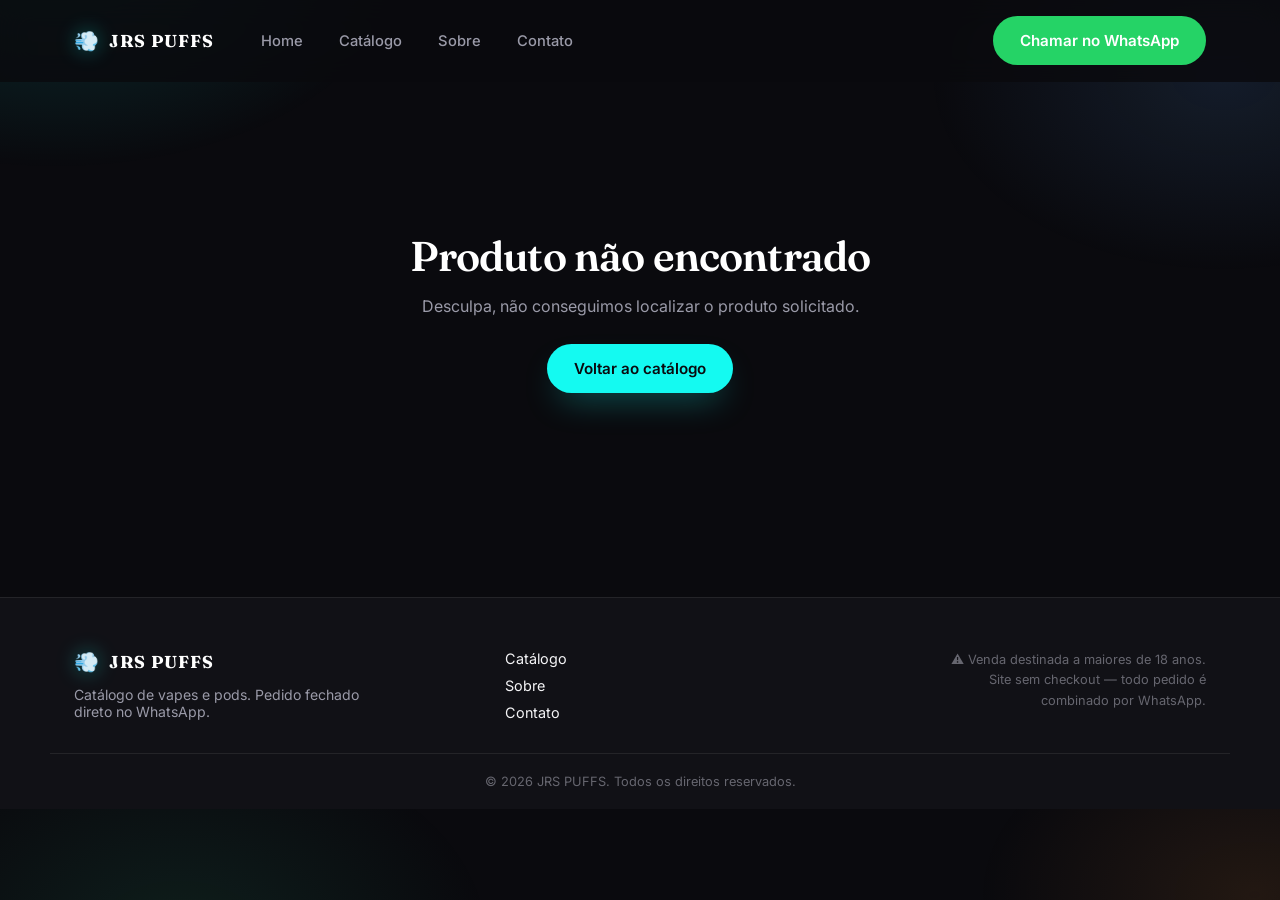
==== commit 88b28dfb: "Att:21/09" ====
--- a/produto.html
+++ b/produto.html
@@ -39,8 +39,8 @@
 
   <link rel="preconnect" href="https://fonts.googleapis.com">
   <link rel="preconnect" href="https://fonts.gstatic.com" crossorigin>
-  <link href="https://fonts.googleapis.com/css2?family=Space+Grotesk:wght@500;600;700&family=Inter:wght@400;500;600;700&family=JetBrains+Mono:wght@400;700&display=swap" rel="stylesheet">
-  <link rel="stylesheet" href="styles.css?v=7" />
+  <link href="https://fonts.googleapis.com/css2?family=Fraunces:opsz,wght@9..144,500;9..144,600;9..144,700&family=Inter:wght@400;500;600;700&family=JetBrains+Mono:wght@400;700&display=swap" rel="stylesheet">
+  <link rel="stylesheet" href="styles.css?v=9" />
 </head>
 <body data-page="product">
   <header class="site-header" id="topo">
@@ -138,6 +138,6 @@
     <p class="copyright">© <span id="year"></span> JRS PUFFS. Todos os direitos reservados.</p>
   </footer>
 
-  <script src="script.js?v=6"></script>
+  <script src="script.js?v=9"></script>
 </body>
 </html>
--- a/styles.css
+++ b/styles.css
@@ -1,11 +1,13 @@
 /* ==========================================================================
    JRS PUFFS — CATÁLOGO
    Sistema de tokens:
-   - Cor: roxo elétrico (marca) + 4 cores de sabor (glow por produto) sobre
+   - Cor: ciano da marca + coral quente como par de contraste vivo, sobre
      dark mode neutro. Verde do WhatsApp mantido por reconhecimento da marca.
-   - Tipo: Space Grotesk (display) + Inter (texto) + JetBrains Mono (preços)
-   - Assinatura visual: névoa de fundo com respiração lenta + glow individual
-     por card na cor do sabor do produto ("nuvem de vapor colorida")
+   - Tipo: Fraunces (display, serifada orgânica/humana) + Inter (texto) +
+     JetBrains Mono (preços/dados)
+   - Assinatura visual: formas orgânicas assimétricas — cantos irregulares
+     em vez de raio uniforme, blobs de fundo, divisores ondulados feitos à
+     mão, cards com glow individual na cor do sabor do produto
    ========================================================================== */
 
 :root {
@@ -29,6 +31,11 @@
   --brand-glow: rgba(20, 250, 241, 0.35);
   --brand-ink: #0A0A0E;
 
+  /* --- contraste quente (par vivo do ciano, uso decorativo) --- */
+  --warm: #FF6B4A;
+  --warm-soft: #FF9270;
+  --warm-glow: rgba(255, 107, 74, 0.32);
+
   --whatsapp: #25D366;
   --whatsapp-hover: #1FB955;
 
@@ -41,7 +48,7 @@
   --danger: #FB7185;
 
   /* --- tipografia --- */
-  --font-display: "Space Grotesk", system-ui, sans-serif;
+  --font-display: "Fraunces", "Space Grotesk", system-ui, serif;
   --font-body: "Inter", system-ui, sans-serif;
   --font-mono: "JetBrains Mono", ui-monospace, monospace;
 
@@ -51,6 +58,11 @@
   --radius-md: 20px;
   --radius-lg: 28px;
   --radius-full: 999px;
+  /* raios assimétricos — usados em containers específicos pra fugir do
+     "quadrado genérico"; cada componente tem sua própria variação */
+  --radius-organic-1: 34px 18px 34px 18px / 22px 34px 22px 34px;
+  --radius-organic-2: 12px 48px 12px 48px;
+  --radius-organic-3: 46px 46px 46px 12px;
 
   --shadow-card: 0 20px 50px -22px rgba(0, 0, 0, 0.65);
   --shadow-pop: 0 30px 70px -20px rgba(0, 0, 0, 0.75);
@@ -109,10 +121,22 @@
 .container { max-width: var(--max-width); margin: 0 auto; padding: 0 24px; }
 .section { padding: 88px 0; }
 
-.section-heading { max-width: 620px; margin: 0 auto 40px; text-align: center; }
+.section-heading { max-width: 620px; margin: 0 auto 40px; text-align: center; position: relative; }
 .section-heading.align-left { margin: 0 0 24px; text-align: left; }
-.section-heading h2 { font-size: clamp(1.8rem, 3.2vw, 2.5rem); }
-.section-heading p { margin-top: 12px; color: var(--text-muted); font-size: 1.02rem; }
+.section-heading h2 { font-size: clamp(1.8rem, 3.2vw, 2.5rem); position: relative; display: inline-block; }
+.section-heading h2::after {
+  content: "";
+  position: absolute;
+  left: 6%;
+  bottom: -12px;
+  width: 84%;
+  height: 12px;
+  background: url("data:image/svg+xml,%3Csvg xmlns='http://www.w3.org/2000/svg' width='120' height='16' viewBox='0 0 120 16'%3E%3Cpath d='M2 12 C 20 2, 34 2, 48 10 S 76 16, 92 8 S 112 2, 118 6' fill='none' stroke='%2314FAF1' stroke-width='3' stroke-linecap='round'/%3E%3C/svg%3E") repeat-x;
+  background-size: 120px 16px;
+  opacity: 0.85;
+}
+.section-heading.align-left h2::after { left: 1%; width: 60%; }
+.section-heading p { margin-top: 26px; color: var(--text-muted); font-size: 1.02rem; }
 
 .campaign-banner {
   display: flex;
@@ -121,7 +145,7 @@
   margin: -8px 0 28px;
   padding: 16px 20px;
   border: 1px solid rgba(251, 146, 60, 0.42);
-  border-radius: var(--radius-md);
+  border-radius: var(--radius-organic-2);
   background: linear-gradient(100deg, rgba(251, 146, 60, 0.16), rgba(20, 250, 241, 0.08));
   box-shadow: 0 14px 36px -24px rgba(251, 146, 60, 0.8);
 }
@@ -263,44 +287,43 @@
 .nav-toggle span { display: block; height: 2px; width: 100%; background: var(--white); border-radius: 2px; }
 
 /* ==========================================================================
-   DIVISOR — linha de gradiente animada (substitui a antiga faixa de bandeirinha)
+   DIVISOR — onda desenhada à mão (substitui a linha reta anterior)
    ========================================================================== */
 .bunting {
-  height: 1px;
-  opacity: 0.5;
-  background-image: linear-gradient(
-    90deg,
-    transparent,
-    var(--flavor-verde),
-    var(--brand),
-    var(--flavor-azul),
-    var(--flavor-laranja),
-    transparent
-  );
-  background-size: 240% 100%;
-  animation: shimmer 10s linear infinite;
-}
-.bunting-alt { animation-direction: reverse; }
-@keyframes shimmer {
-  0% { background-position: 0% 0%; }
-  100% { background-position: 100% 0%; }
+  height: 28px;
+  opacity: 0.55;
+  background-repeat: repeat-x;
+  background-size: 180px 28px;
+  background-position: 0 0;
+  background-image: url("data:image/svg+xml,%3Csvg xmlns='http://www.w3.org/2000/svg' width='180' height='28' viewBox='0 0 180 28'%3E%3Cpath d='M0 18 C 20 4, 40 4, 60 18 S 100 32, 120 18 S 160 4, 180 18' fill='none' stroke='%2314FAF1' stroke-width='2.4' stroke-linecap='round'/%3E%3C/svg%3E");
+  animation: wave-drift 14s linear infinite;
+}
+.bunting-alt {
+  background-image: url("data:image/svg+xml,%3Csvg xmlns='http://www.w3.org/2000/svg' width='180' height='28' viewBox='0 0 180 28'%3E%3Cpath d='M0 18 C 20 4, 40 4, 60 18 S 100 32, 120 18 S 160 4, 180 18' fill='none' stroke='%23FF6B4A' stroke-width='2.4' stroke-linecap='round'/%3E%3C/svg%3E");
+  animation-direction: reverse;
+}
+@keyframes wave-drift {
+  0% { background-position: 0 0; }
+  100% { background-position: -180px 0; }
 }
 @media (prefers-reduced-motion: reduce) {
   .bunting { animation: none; }
 }
 
 /* ==========================================================================
-   HERO
-   ========================================================================== */
-.hero-section { padding-top: 96px; padding-bottom: 64px; }
+   HERO — composição assimétrica: texto à esquerda, blob orgânico atrás da
+   logo em vez de tudo centralizado (evita o clichê "hero de template")
+   ========================================================================== */
+.hero-section { padding-top: 96px; padding-bottom: 64px; position: relative; overflow: hidden; }
 .hero-grid {
   display: flex;
   flex-direction: column;
-  align-items: center;
-  text-align: center;
-  max-width: 720px;
-  margin: 0 auto;
+  align-items: flex-start;
+  text-align: left;
+  max-width: 640px;
+  margin: 0 auto 0 clamp(24px, 8vw, 96px);
   padding-bottom: 8px;
+  position: relative;
 }
 .eyebrow {
   display: inline-flex;
@@ -310,33 +333,67 @@
   font-weight: 600;
   font-size: 0.9rem;
   padding: 7px 16px;
-  border-radius: var(--radius-full);
+  border-radius: var(--radius-organic-2);
   background: rgba(20, 250, 241, 0.1);
   border: 1px solid rgba(20, 250, 241, 0.3);
-  margin-bottom: 22px;
+  margin-bottom: 26px;
+  transform: rotate(-2deg);
 }
 .hero-copy h1 {
   font-size: clamp(2.3rem, 5.6vw, 3.6rem);
   line-height: 1.05;
 }
+.hero-copy { position: relative; }
+.hero-copy::before {
+  /* blob orgânico atrás da logo — deslocado, não centralizado */
+  content: "";
+  position: absolute;
+  top: -60px;
+  left: 58%;
+  width: 340px;
+  height: 340px;
+  background: radial-gradient(closest-side, var(--brand-glow), transparent 72%);
+  border-radius: 42% 58% 65% 35% / 45% 40% 60% 55%;
+  z-index: -1;
+  animation: blob-morph 18s ease-in-out infinite alternate;
+}
+@keyframes blob-morph {
+  0%   { border-radius: 42% 58% 65% 35% / 45% 40% 60% 55%; transform: rotate(0deg) scale(1); }
+  100% { border-radius: 58% 42% 40% 60% / 55% 65% 35% 45%; transform: rotate(8deg) scale(1.06); }
+}
+.hero-copy::after {
+  /* segunda mancha, cor quente, cria o par de contraste vivo com o ciano */
+  content: "";
+  position: absolute;
+  bottom: -40px;
+  left: -60px;
+  width: 220px;
+  height: 220px;
+  background: radial-gradient(closest-side, var(--warm-glow), transparent 70%);
+  border-radius: 55% 45% 38% 62% / 40% 55% 45% 60%;
+  z-index: -1;
+  opacity: 0.8;
+  animation: blob-morph 22s ease-in-out infinite alternate-reverse;
+}
 .hero-logo {
-  width: min(150px, 38vw);
+  width: min(190px, 44vw);
   height: auto;
-  margin: 0 auto 6px;
+  margin: 0 0 6px -6px;
+  transform: rotate(-3deg);
   filter: drop-shadow(0 10px 42px rgba(20, 250, 241, 0.38));
 }
 .hero-sub {
-  margin: 20px auto 0;
+  margin: 20px 0 0;
   max-width: 46ch;
   color: var(--text-muted);
   font-size: 1.05rem;
   line-height: 1.7;
 }
-.hero-actions { display: flex; gap: 12px; flex-wrap: wrap; margin-top: 32px; justify-content: center; }
+.hero-actions { display: flex; gap: 12px; flex-wrap: wrap; margin-top: 32px; justify-content: flex-start; }
 .hero-trust {
   display: flex;
   flex-wrap: wrap;
-  justify-content: center;
+  justify-content: flex-start;
   gap: 10px;
   margin-top: 32px;
 }
@@ -349,6 +406,7 @@
   border: 1px solid rgba(20, 250, 241, 0.14);
   box-shadow: 0 10px 24px -18px rgba(20, 250, 241, 0.8);
 }
+.hero-trust li:nth-child(2) { transform: rotate(1.5deg); }
 
 .hero-visual { display: none; }
 .glow-orb { display: none; }
@@ -384,7 +442,7 @@
   --card-accent: var(--brand);
   position: relative;
   background: var(--surface);
-  border-radius: var(--radius-md);
+  border-radius: var(--radius-organic-1);
   padding: 14px;
   display: flex;
   flex-direction: column;
@@ -394,6 +452,9 @@
   transition: transform .3s var(--ease), border-color .3s var(--ease), box-shadow .3s var(--ease);
   cursor: pointer;
 }
+.product-card:nth-child(3n+1) { transform: rotate(-0.6deg); }
+.product-card:nth-child(3n+2) { transform: rotate(0.5deg); }
+.product-card:nth-child(3n) { transform: rotate(-0.3deg); }
 .product-card::before {
   content: "";
   position: absolute;
@@ -410,7 +471,7 @@
   pointer-events: none;
 }
 .product-card:hover {
-  transform: translateY(-6px);
+  transform: translateY(-6px) rotate(0deg) scale(1.015);
   border-color: transparent;
   box-shadow: var(--shadow-pop), 0 0 0 1px rgba(255, 255, 255, 0.04);
 }
@@ -424,8 +485,10 @@
   font-size: 0.7rem;
   font-weight: 700;
   padding: 6px 12px;
-  border-radius: var(--radius-full);
+  border-radius: var(--radius-organic-2);
   z-index: 2;
+  transform: rotate(-4deg);
+  box-shadow: 0 6px 14px -6px rgba(0, 0, 0, 0.5);
 }
 .card-badge:empty { display: none; }
 .card-badge.oferta { box-shadow: 0 8px 20px -6px var(--card-accent); }
@@ -433,14 +496,16 @@
 .card-media {
   position: relative;
   height: 232px;
-  border-radius: var(--radius-sm);
+  border-radius: 32px 14px 32px 14px / 22px 32px 22px 32px;
   overflow: hidden;
   background: linear-gradient(145deg, var(--bg-elevated), rgba(20, 250, 241, 0.025));
   display: flex;
   align-items: center;
   justify-content: center;
   isolation: isolate;
-}
+  transition: border-radius .6s var(--ease);
+}
+.product-card:hover .card-media { border-radius: 14px 32px 14px 32px / 32px 22px 32px 22px; }
 .card-media::before {
   content: "";
   position: absolute;
@@ -466,7 +531,17 @@
 
 .card-price-block { display: flex; align-items: baseline; gap: 10px; margin-top: 6px; flex-wrap: wrap; }
 .price-old { font-family: var(--font-mono); font-size: 0.78rem; color: var(--text-faint); text-decoration: line-through; }
-.price-new { font-family: var(--font-mono); font-size: 1.5rem; font-weight: 700; color: var(--brand-soft); line-height: 1.1; text-shadow: 0 0 18px rgba(20, 250, 241, 0.18); }
+.price-new {
+  font-family: var(--font-mono);
+  font-size: 1.5rem;
+  font-weight: 700;
+  color: var(--brand-soft);
+  line-height: 1.1;
+  text-shadow: 0 0 18px rgba(20, 250, 241, 0.18);
+  padding: 3px 10px 3px 6px;
+  background: linear-gradient(100deg, rgba(20, 250, 241, 0.12), rgba(255, 107, 74, 0.06));
+  border-radius: 4px 14px 4px 14px;
+}
 .campaign-price-note {
   margin-top: 2px;
   color: var(--flavor-laranja);
@@ -510,7 +585,7 @@
   --card-accent: var(--brand);
   position: relative;
   background: var(--surface);
-  border-radius: var(--radius-lg);
+  border-radius: var(--radius-organic-3);
   overflow: hidden;
   border: 1px solid var(--border);
   box-shadow: var(--shadow-card);
@@ -586,7 +661,7 @@
 #product-page-price { font-size: 2.3rem; }
 #product-page-old-price { font-size: 1rem; }
 
-.detail-flavors { background: rgba(22, 22, 29, 0.78); border-radius: var(--radius-md); padding: 20px; border: 1px solid rgba(20, 250, 241, 0.14); box-shadow: 0 18px 44px -34px rgba(20, 250, 241, 0.8); }
+.detail-flavors { background: rgba(22, 22, 29, 0.78); border-radius: var(--radius-organic-1); padding: 20px; border: 1px solid rgba(20, 250, 241, 0.14); box-shadow: 0 18px 44px -34px rgba(20, 250, 241, 0.8); }
 .flavors-header { display: flex; align-items: center; justify-content: space-between; gap: 12px; margin-bottom: 16px; }
 .flavors-header h3 { font-size: 1.02rem; }
 .flavors-header span { font-size: 0.85rem; color: var(--text-muted); font-family: var(--font-mono); }
@@ -631,7 +706,7 @@
   margin-bottom: 18px;
   background: rgba(22, 22, 29, 0.72);
   border: 1px solid rgba(20, 250, 241, 0.12);
-  border-radius: var(--radius-lg);
+  border-radius: var(--radius-organic-1);
   padding: 14px;
   box-shadow: 0 18px 44px -34px rgba(20, 250, 241, 0.7);
 }
@@ -675,11 +750,13 @@
   display: flex; gap: 16px; align-items: flex-start;
   background: var(--surface);
   border: 1px solid var(--border);
-  border-radius: var(--radius-md);
+  border-radius: var(--radius-organic-2);
   padding: 18px 20px;
   transition: border-color .25s ease, transform .25s var(--ease);
 }
-.differentials li:hover { border-color: var(--border-strong); transform: translateX(4px); }
+.differentials li:nth-child(odd) { transform: rotate(-0.5deg); }
+.differentials li:nth-child(even) { transform: rotate(0.5deg); }
+.differentials li:hover { border-color: var(--border-strong); transform: translateX(4px) rotate(0deg); }
 .diff-icon { font-size: 1.4rem; line-height: 1; }
 .differentials strong { font-family: var(--font-display); font-weight: 600; font-size: 1rem; color: var(--white); }
 .differentials p { margin-top: 4px; font-size: 0.88rem; color: var(--text-muted); }
@@ -691,7 +768,7 @@
   position: relative;
   background: var(--surface);
   border: 1px solid var(--border);
-  border-radius: var(--radius-lg);
+  border-radius: var(--radius-organic-3);
   padding: 48px;
   display: grid;
   grid-template-columns: 1.2fr 0.8fr;
@@ -707,6 +784,7 @@
   width: 60%; height: 200%;
   z-index: -1;
   background: radial-gradient(closest-side, var(--brand-glow), transparent 70%);
+  border-radius: 44% 56% 62% 38% / 48% 42% 58% 52%;
   opacity: 0.5;
 }
 .contact-main h3 { font-size: 1.55rem; margin-bottom: 10px; }
@@ -803,7 +881,7 @@
   .card-media { height: 190px; }
   .hero-section { padding-top: 84px; padding-bottom: 40px; }
   .eyebrow { margin-bottom: 14px; padding: 6px 14px; font-size: 0.82rem; }
-  .hero-logo { width: min(150px, 30vw); margin-bottom: 2px; }
+  .hero-logo { width: min(175px, 38vw); margin-bottom: 2px; }
   .hero-sub { margin-top: 12px; font-size: 0.94rem; }
   .hero-actions { margin-top: 18px; }
   .hero-actions .btn {
